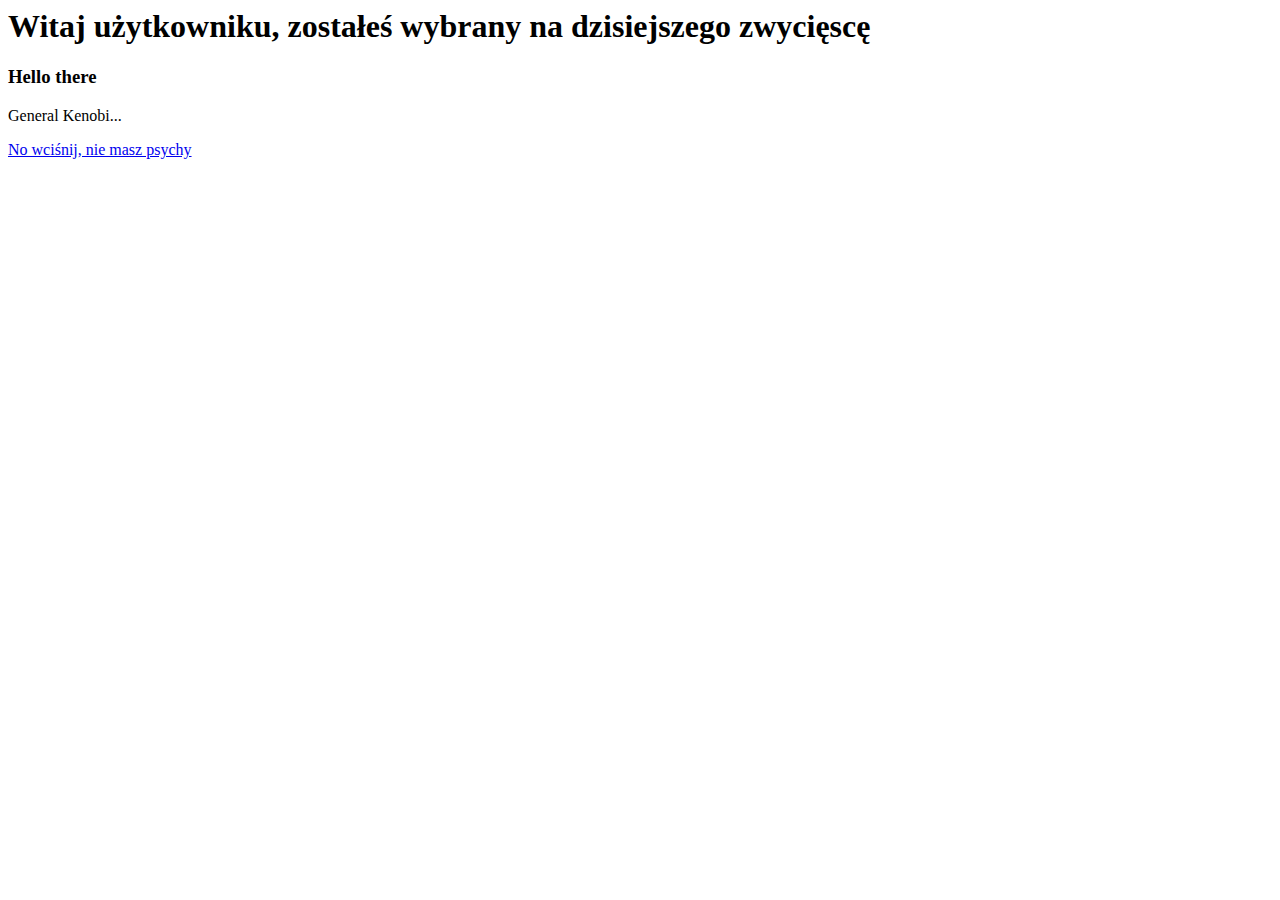
==== general_kenobi.html @ 4772e440 "create general_kenobi.html" ====
﻿<html>
    <head>
        
    </head>
    <body>
        <h1>Witaj użytkowniku, zostałeś wybrany na dzisiejszego zwycięscę</h1>
        <h3>Hello there</h3>
        <p>General Kenobi...</p>
        <a href="https://google.com" target="_blank" Title="Ty już lepiej do googla wypieralaj">No wciśnij, nie masz psychy</a>
    </body>
</html>
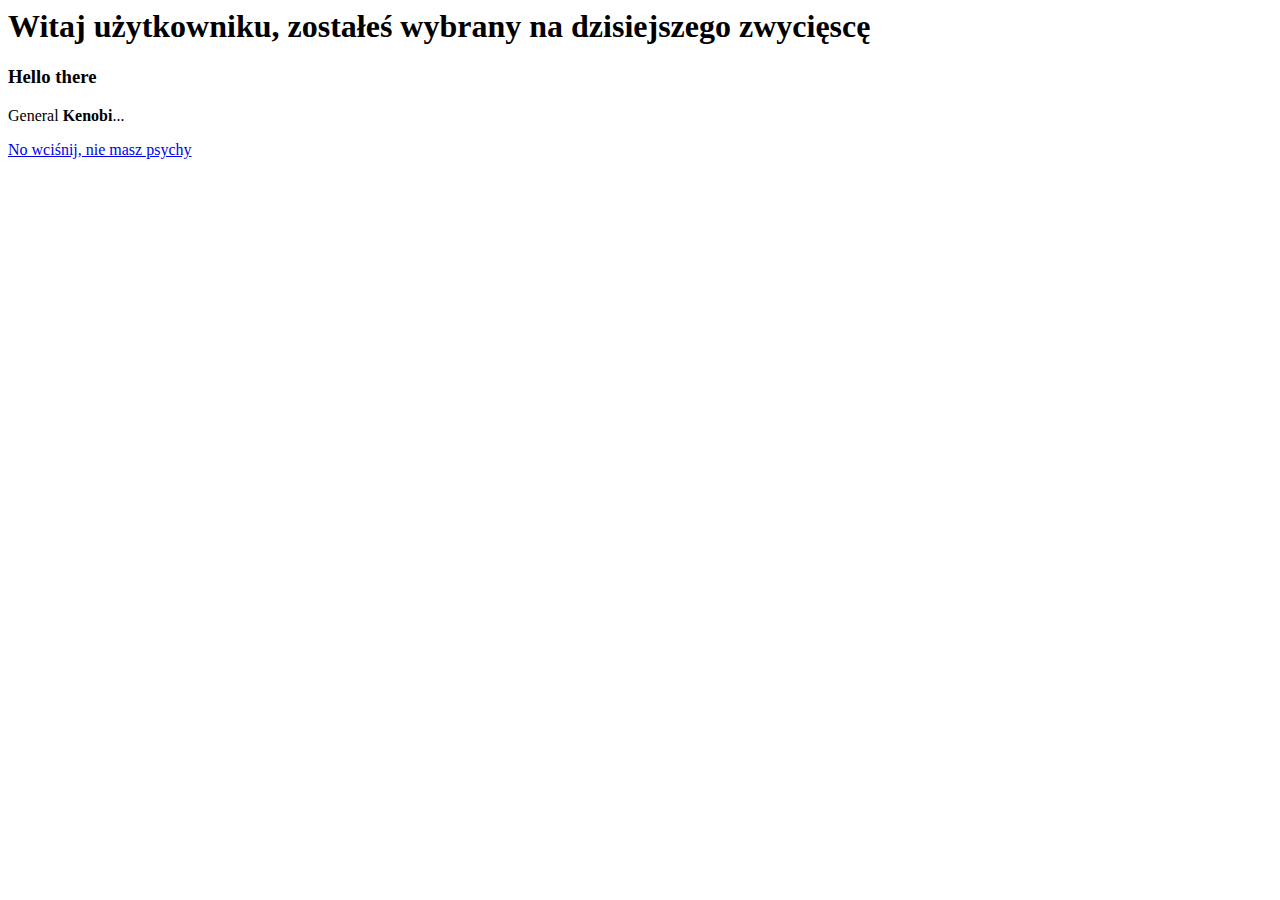
==== commit b70eb47e: "Update general_kenobi.html" ====
--- a/general_kenobi.html
+++ b/general_kenobi.html
@@ -3,9 +3,16 @@
         
     </head>
     <body>
-        <h1>Witaj użytkowniku, zostałeś wybrany na dzisiejszego zwycięscę</h1>
+        <h1>Witaj użytkowniku, zostałeś wybrany na dzisiejszego zwycięscę </h1>
         <h3>Hello there</h3>
-        <p>General Kenobi...</p>
+        <p>General <b>Kenobi</b>...</p>
         <a href="https://google.com" target="_blank" Title="Ty już lepiej do googla wypieralaj">No wciśnij, nie masz psychy</a>
     </body>
 </html>
+<!--
+ href - hiper reference? link 
+ target - może otworzyć stronę w nowym oknie
+ title - wyświetla isę po najechaniu na link
+ pa zamknięciu funkcji(?) tekst wyświetlony na linku
+ < b >-bold, pogrubiebie
+-->
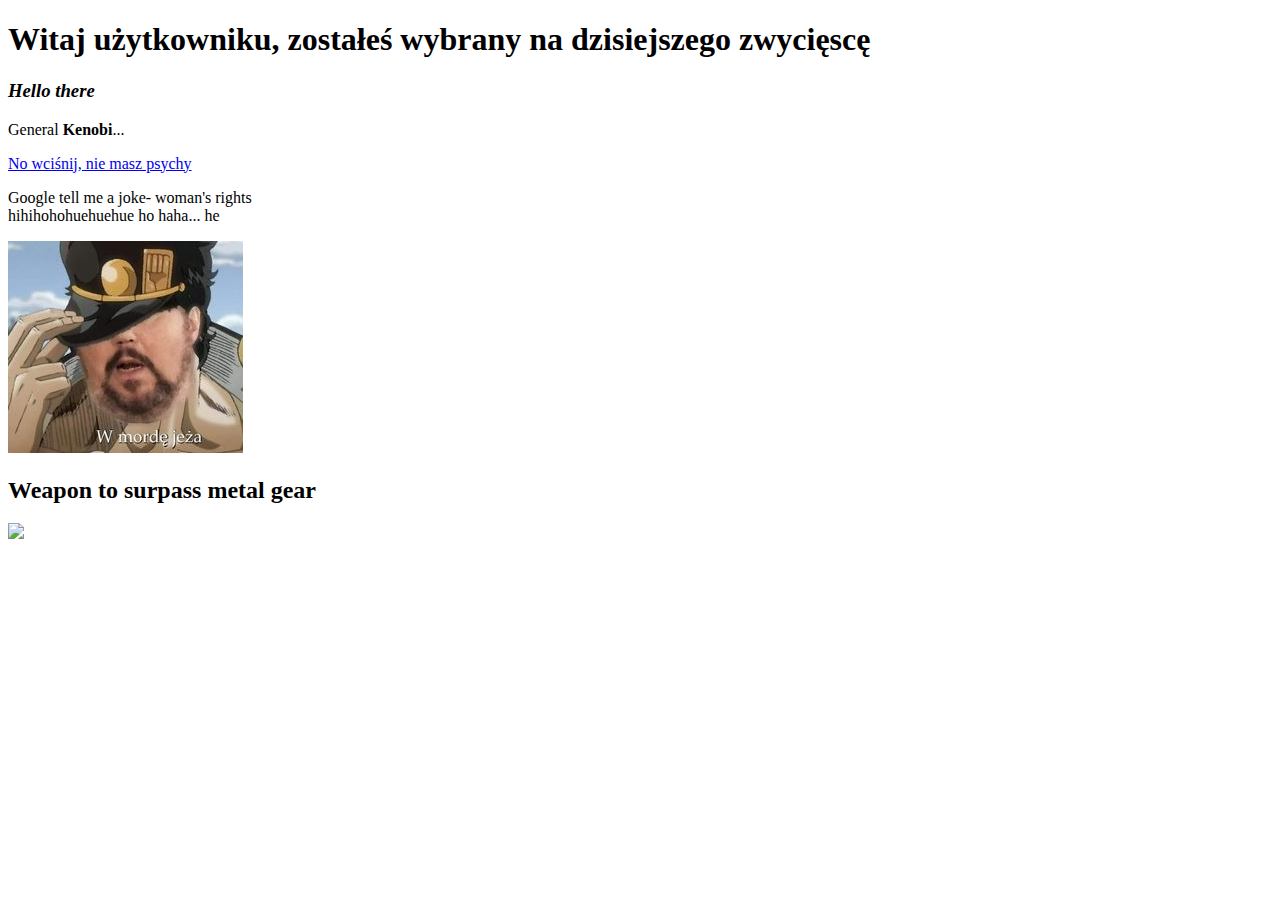
==== commit 01064433: "najśmieszniejsze KAWAŁY w mieście" ====
--- a/general_kenobi.html
+++ b/general_kenobi.html
@@ -1,18 +1,28 @@
-﻿<html>
+﻿<!DOCTYPE html>
+<html>
     <head>
-        
+        <title>brat chwila time all the time</title>
     </head>
     <body>
         <h1>Witaj użytkowniku, zostałeś wybrany na dzisiejszego zwycięscę </h1>
-        <h3>Hello there</h3>
+        <h3> <i>Hello there</i> </h3>
         <p>General <b>Kenobi</b>...</p>
         <a href="https://google.com" target="_blank" Title="Ty już lepiej do googla wypieralaj">No wciśnij, nie masz psychy</a>
+        <p>Google tell me a joke- woman's rights <br> hihihohohuehuehue ho haha... he</p>
+        <img src="yareyare/w mordę jeża.jpg">    
+        <h2>Weapon to surpass metal gear</h2>
+        <img src="https://i.ytimg.com/vi/IUTtrXCDkDE/maxresdefault.jpg">
+
     </body>
 </html>
 <!--
  href - hiper reference? link 
  target - może otworzyć stronę w nowym oknie
  title - wyświetla isę po najechaniu na link
- pa zamknięciu funkcji(?) tekst wyświetlony na linku
- < b >-bold, pogrubiebie
+ po zamknięciu funkcji(?) tekst wyświetlony na linku
+ < b >-bold, pogrubiebie, nie działa w headerach (h)
+< i >- italicyzacja, italizacja, kurwa coś z włochami
+< a(anchor?) = "link"  target = "nie ogarniam"  title = "tekst po najechaniu" > Tekst na linku < /a >
+< img(image) src(?)="" >
+< br >- line break, nowa linijka
 -->
